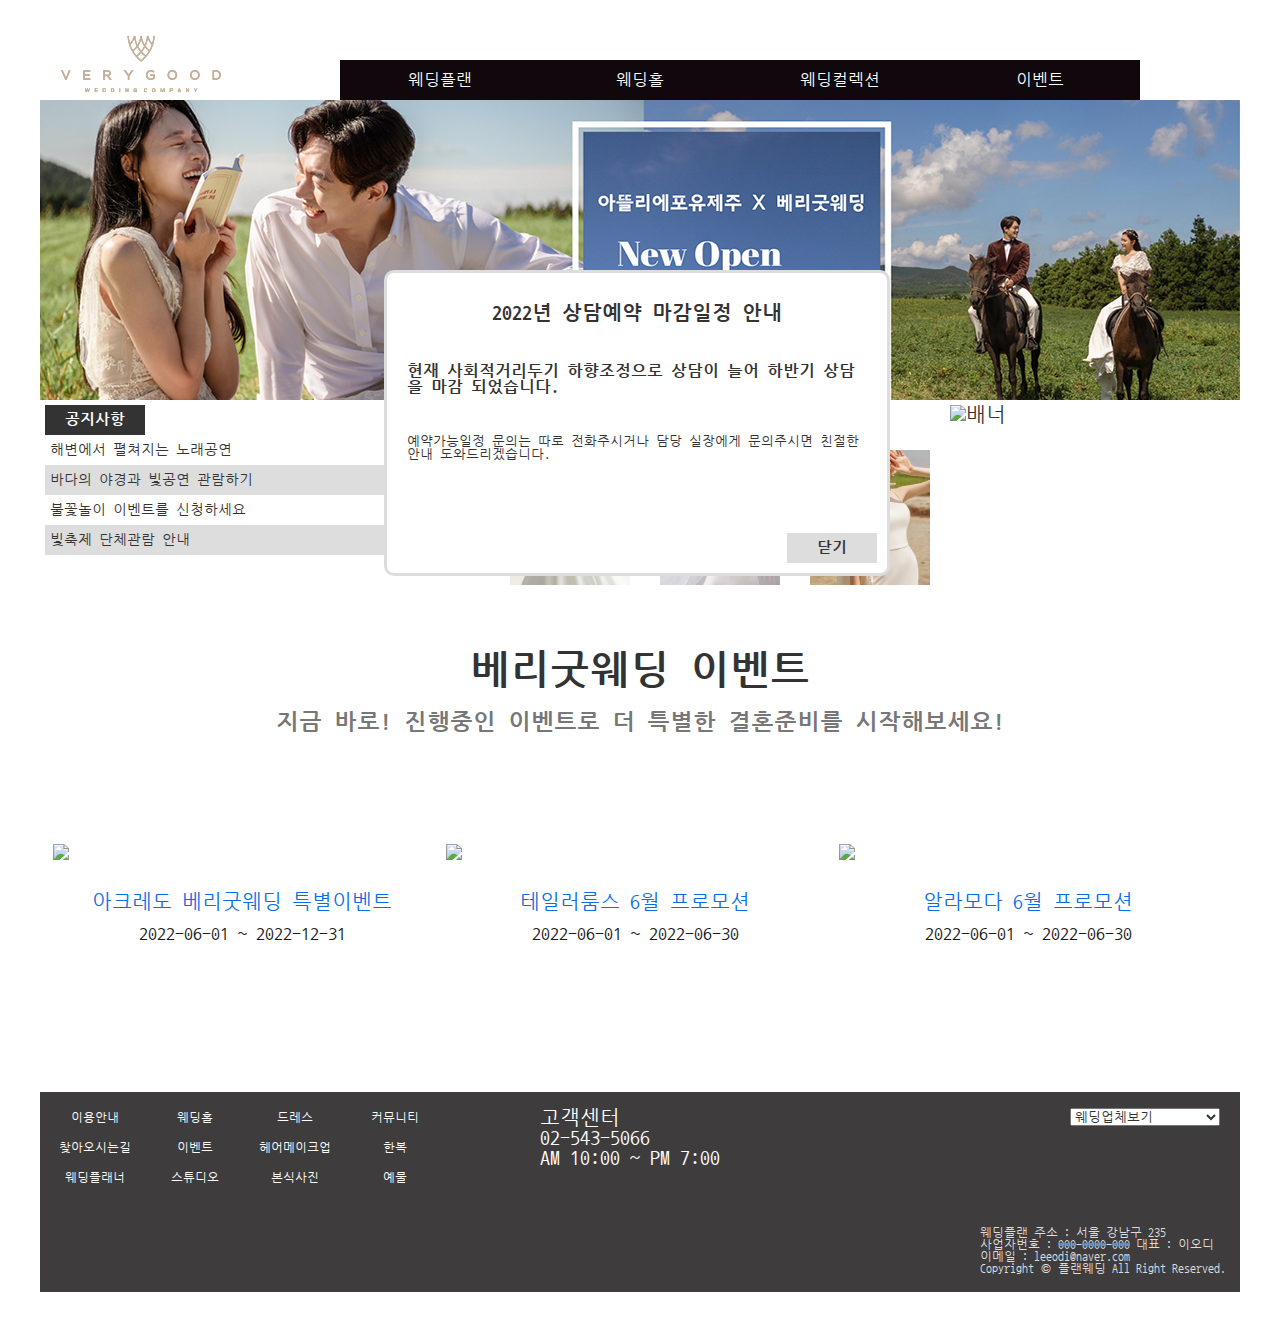
==== portfolio.html @ d508dd8f "22" ====
<!DOCTYPE html>
<html lang="en">

<head>
    <meta charset="UTF-8">
    <link rel='stylesheet' type='text/css' href='css2/style.css'>
    <link href="https://fonts.googleapis.com/css2?family=Nanum+Gothic+Coding&display=swap" rel="stylesheet">
    <script src='script2/jquery-1.12.3.js'></script>
    <script src="script2/script.js" defer type="text/javascript"></script>
    <title>Wedding Plan</title>
</head>

<body>

    <header>

        <div class="top">
            <div class="logo"><a href="#"><img src="images2/main_logo.png" alt="로고"></a></div>
            <nav class="menu">
                <ul class="nav">
                    <li><a href="#">웨딩플랜</a>
                        <ul class="submenu">
                            <li><a href="#">웨딩서비스</a></li>
                            <li><a href="#">웨딩플래너</a></li>
                            <li><a href="#">찾아오시는길</a></li>
                        </ul>
                    </li>
                    <li><a href="#">웨딩홀</a>
                        <ul class="submenu">
                            <li><a href="#">웨딩홀 검색</a></li>
                            <li><a href="#">웨딩홀 이벤트</a></li>
                            <li><a href="#">웨딩홀 문희</a></li>
                        </ul>
                    </li>
                    <li><a href="#">웨딩컬렉션</a>
                        <ul class="submenu">
                            <li><a href="#">스튜디오</a></li>
                            <li><a href="#">헤어메이크업</a></li>
                            <li><a href="#">드레스</a></li>
                        </ul>
                    </li>
                    <li><a href="#">이벤트</a>
                        <ul class="submenu">
                            <li><a href="#">이벤트</a></li>
                            <li><a href="#">웨딩프로모션</a></li>
                            <li><a href="#">허니문프로모션</a></li>
                        </ul>
                    </li>
                </ul>
            </nav>
        </div>
    </header>

    <div class="slide">
        <a href="#"><img src="images2/1.jpg" alt="이미지1"></a>
        <a href="#"><img src="images2/2.jpg" alt="이미지2"></a>
        <a href="#"><img src="images2/3.jpg" alt="이미지3"></a>
    </div>
    <div class="wrap1">
        <div class="con1">
            <div class="tab">
                <h4>공지사항</h4>
            </div>
            <ul>
                <li><a href="#">해변에서 펼쳐지는 노래공연<span>2020.03.01</span></a></li>
                <li><a href="#">바다의 야경과 빛공연 관람하기<span>2020.03.01</span></a></li>
                <li><a href="#">불꽃놀이 이벤트를 신청하세요<span>2020.03.01</span></a></li>
                <li><a href="#">빛축제 단체관람 안내<span>2020.03.01</span></a></li>
            </ul>
        </div>
        <div class="con2">
            <div class="tab">
                <h3>드레스</h3>
            </div>
            <ul>
                <li><a href="#"><img src="images2/g1.jpg" alt="갤러리1"></a></li>
                <li><a href="#"><img src="images2/92.jpg" alt="갤러리2"></a></li>
                <li><a href="#"><img src="images2/g3.jpg" alt="갤러리3"></a></li>
            </ul>
        </div>


        <div class="con3">
            <a href="#"><img src="image2s/bn.jpg" alt="배너"></a>
        </div>

        <div class="PB_wrap">
            <div class="m_cost_title">
                <h1 class="m_cost02">베리굿웨딩 이벤트</h1>
                <h3 class="m_cost03">지금 바로! 진행중인 이벤트로 더 특별한 결혼준비를 시작해보세요!</h3>
            </div>
            <div class="PB_bx02">
                <div class="PB_inbx">
                    <div id="event_area">
                        

                        <div class="PB_onebx" style="margin-left:13px;">
                            <p class="PB_top_pic"><a href="/event/event_detail.asp?idx=304"><img
                                        src="http://vgood.co.kr/admin/contentsImg/board/202206/KakaoTalk_20220620_140155719.jpg"></a>
                            </p>
                            <div class="PB_text_bx">
                                <a href="/event/event_detail.asp?idx=304"><span class="PB_title01">아크레도 베리굿웨딩
                                        특별이벤트</span></a>
                                <span class="PB_title02">2022-06-01 ~ 2022-12-31</span>
                            </div>
                        </div>

                        <div class="PB_onebx">
                            <p class="PB_top_pic"><a href="/event/event_detail.asp?idx=303"><img
                                        src="http://vgood.co.kr/admin/contentsImg/board/202206/tailorrooms_icon.jpg"></a>
                            </p>
                            <div class="PB_text_bx">
                                <a href="/event/event_detail.asp?idx=303"><span class="PB_title01">테일러룸스 6월
                                        프로모션</span></a>
                                <span class="PB_title02">2022-06-01 ~ 2022-06-30</span>
                            </div>
                        </div>

                        <div class="PB_onebx">
                            <p class="PB_top_pic"><a href="/event/event_detail.asp?idx=302"><img
                                        src="http://vgood.co.kr/admin/contentsImg/board/202206/KakaoTalk_20220601_133023367.jpg"></a>
                            </p>
                            <div class="PB_text_bx">
                                <a href="/event/event_detail.asp?idx=302"><span class="PB_title01">알라모다 6월
                                        프로모션</span></a>
                                <span class="PB_title02">2022-06-01 ~ 2022-06-30</span>
                            </div>
                        </div>
                    </div>
                </div>
                
            </div>
        </div>
    </div>







    <div id="layer">
        <div class="layer_up">
            <div class="uptitle">
               2022년 상담예약 마감일정 안내
            </div>
            <div class="upbody">
                <b>현재 사회적거리두기 하향조정으로 상담이 늘어 하반기 상담을 마감 되었습니다.</b></dr>
                <p>
                    예약가능일정 문의는 따로 전화주시거나 담당 실장에게 문의주시면 친절한 안내 도와드리겠습니다. </p>
            </div>
            <div class="btn">닫기</div>
        </div>
    </div>

    <footer>
        <div class="bottom">
            <div class="side">
                <div class="btmenu">
                    <ul class="btm1">
                        <li><a href="#">이용안내</a></li>
                        <li><a href="#">찾아오시는길</a></li>
                        <li><a href="#">웨딩플래너</a></li>
                    </ul>
                    <ul class="btm2">
                        <li><a href="#">웨딩홀</a></li>
                        <li><a href="#">이벤트</a></li>
                        <li><a href="#">스튜디오</a></li>
                    </ul>
                    <ul class="btm3">
                        <li><a href="#">드레스</a></li>
                        <li><a href="#">헤어메이크업</a></li>
                        <li><a href="#">본식사진</a></li>
                    </ul>
                    <ul class="btm4">
                        <li><a href="#">커뮤니티</a></li>
                        <li><a href="#">한복</a></li>
                        <li><a href="#">예물</a></li>
                    </ul>
                </div>
            </div>
            <div class="copy">고객센터</br>
                                02-543-5066</br>
                AM 10:00 ~ PM 7:00</div>
            <div class="fsit">
            <select name="list">
                <option value="">웨딩업체보기</option>
                <option value="">컨설팅매니저</option>
                <option value="">웨딩홀바로가기</option>
            </select>
            <div class="copy1">
                <p>웨딩플랜    주소 : 서울 강남구 235    </br> 사업자번호 : 000-0000-000     대표 : 이오디</br>     
                이메일 : leeodi@naver.com</br>
                Copyright © 플랜웨딩 All Right Reserved.<p>
            </div>
        </div>

        </div>
    </footer>



</body>

</html>
---- css2/style.css ----
@charset "utf-8";/*86c6e3*/

* {margin: 0 auto; padding: 0; list-style: none; font-family: 'Nanum Gothic Coding', monospace; color: #333333;}

body {width: 1200px; background-color: #ffffff; font-size: 20px;}

a {text-decoration: none; display: block;}

header {width: 1200px; height: 100px; position: relative;}

.top {width: 1200px; height: 100px; position: absolute; background-color: #ffffff; z-index: 1;}

.logo {width: 220px; height: 100px; float:left;}

.logo img {margin-top: 30px; margin-left: 10px;}

.menu {float: right; width: 900px; position: absolute; right: 0; top: 60px; z-index: 1;}

.nav li {width: 200px; height: 40px; background-color: #10080d; float: left; text-align: center;}

.nav li a {font-size: 16px; color: #ffffff; line-height: 40px; }

.nav li a:hover {font-weight: 900;}

.submenu {display: none;}

.submenu li {width: 200px; height: 30px; background-color: #ffffff; }

.submenu li a{font-size: 14px; line-height: 30px; color: #333333;}

.submenu li a:hover {background-color: #dddddd; font-weight: bold;}

.slide {width: 1200px; height: 300px; position: relative; overflow: hidden;}

.sldie img {width: 1200px; height: 350px;}

.slide a {display: block; overflow: hidden; left: 0; top: 0; position: absolute; overflow: hidden; transition: all 6s;}


.wrap1 {width: 1200px; }

.tab {width: 450px; float: left;}

.tab h4 {width: 100px; height: 30px; line-height: 30px; margin-top: 5px; margin-left: 5px; font-weight: bold; text-align: center;
color: #ffffff; background-color: #333333; float: left; font-size: 15px;}

.tab h3 {width: 100px; height: 30px; line-height: 30px; margin-top: 5px; margin-left: 5px; font-weight: bold; text-align: center;
    color: #ffffff; background-color: #333333; float: left; font-size: 15px;}

.con1 {width: 450px; height: 200px; float: left;}

.con1 li {width: 440px; margin-left: 5px; margin-right: 5px;}

.con1 li a {font-size: 14px; line-height: 30px; margin-left: 5px;  margin-right: 5px;}

.con1 li a:hover {font-weight: bold;}

.con1 li span {float: right;}

.con1 li:nth-child(2n) {background-color: #dddddd;}

.con2 {width: 450px; height: 200px; float: left;}

.con2 img {float: left; padding: 10px; margin-top: 5px; margin-left: 10px; width: 120px; height: 135px;}

.con2 img:hover {opacity: 0.5;}

.con3 {width: 300px; height: 200px; float: right;}

.con3:hover {opacity: 0.5;}

.con3 img {width: 280px; height: 190px; margin-top: 5px; margin-left: 10px;}

.bntext {position: absolute; width: 100px; height: 30px; font-size: 14px; font-weight: bold; text-align:center; line-height: 30px;
background-color: rgba(0, 0, 0, 0.5); color: #ffffff; left: 82%; top: 80%;}

.m_cost_title {text-align: center; margin-top: 50px; margin-bottom: 50px;}


#layer {display: none; width: 100%; height: 100%; position: absolute; left: 0; top: 0; z-index: 1; }

#layer.active {display: block;}

.layer_up {width: 500px; height: 300px; background-color: #ffffff; position: fixed; left: 30%; top: 30%; border-radius: 10px; border: 3px solid#dddddd;}

.uptitle {font-size: 20px; padding: 20px; text-align: center; font-weight: bold; margin-top: 10px;}

.upbody {font-size: 16px; padding: 20px;}

.upbody p {margin-top: 40px; font-size: 13px;}

.btn {position: absolute; right: 10px; bottom: 10px; width: 90px; height: 30px; line-height: 30px; text-align: center; font-size: 15px; font-weight: bold;
cursor: pointer; background-color: #dddddd;}

.btn:hover {opacity: 0.5;}

.m_cost03 {margin-top: 20px; color: #777777;}

.PB_wrap{width:100%; overflow:hidden; margin-bottom:75px; }
		.PB_bx02{width:100%; background-image:url(http://www.verygoodwedding.co.kr/images/PB_backimg.jpg); background-repeat:no-repeat;}
		.PB_inbx{width:1280px; margin:0 auto; overflow:hidden; position:relative; padding:60px 0 40px 0;}
			/*.PB_arrow_bx{position:absolute; top:202px; width:1280px; margin:0 auto; z-index:3;}
			.PB_left{width:70px; float:left;}
				.PB_left img{display:block;}
			.PB_right{width:70px; float:right;}
				.PB_right{display:block;}*/
			.PB_left, .PB_right{margin-top:151px; cursor:pointer;}
			.PB_left{width:45px; float:left;}
				.PB_left img{display:block;}
			.PB_right{width:45px; float:right;}
				.PB_right{display:block;}
				
			.PB_onebx{width:378px; float:left; margin-right:15px;}
			
			.PB_onebx:last-child{margin-right:0;}
			
			.PB_top_pic{width:100%;}
			.PB_top_pic img{display:block; cursor:pointer;}
			.PB_text_bx{width:100%; text-align:center; padding:25px 0; background-color:#FFF;}
				.PB_title01,.PB_title02{dislplay:block;line-height:1.2;}
				.PB_title01{ font-size:20px; color:#0b6de6; margin-bottom:10px; margin-top:5px; display:block; height:24px; overflow:hidden;}
				.PB_title02{ color:#1a1a1a; font-size:18px; height:24px; display:inline-block; overflow:hidden;}
			
			
/*-------------------- // 페이백웨딩 끝--------------------*/

footer {width: 1200px; height: 200px; background-color: #3f3c3e;}

.bottom {width: 1200px; height: 200px;background-color: #3f3c3e;}

.side {float: left; width: 400px; height: 200px;}

.btmenu {width: 1000px; height: 50px;}

.btmenu ul {float: left;}

.btmenu li {width: 90px; height: 30px; margin-left: 10px; text-align: center; color: #ffffff; }

.btmenu li a  {font-size: 12px;  color: #ffffff; line-height: 50px;}

.btmenu li:hover { text-decoration:underline; color:#ffffff }

.copy {width: 300px; text-align:left;  font-size: 20px; color: #ffffff;float: left; margin-top: 16px;margin-left: 100px;}

.fsit {float: right; width: 400px; height: 200px;}

.fsit select {width: 150px; margin-left: 230px;margin-top: 16px; }

.copy1 {font-size: 12px; height: 100px; text-align: left; margin-left: 140px; margin-top: 100px;}

.copy1 p {color: #dddddd;}
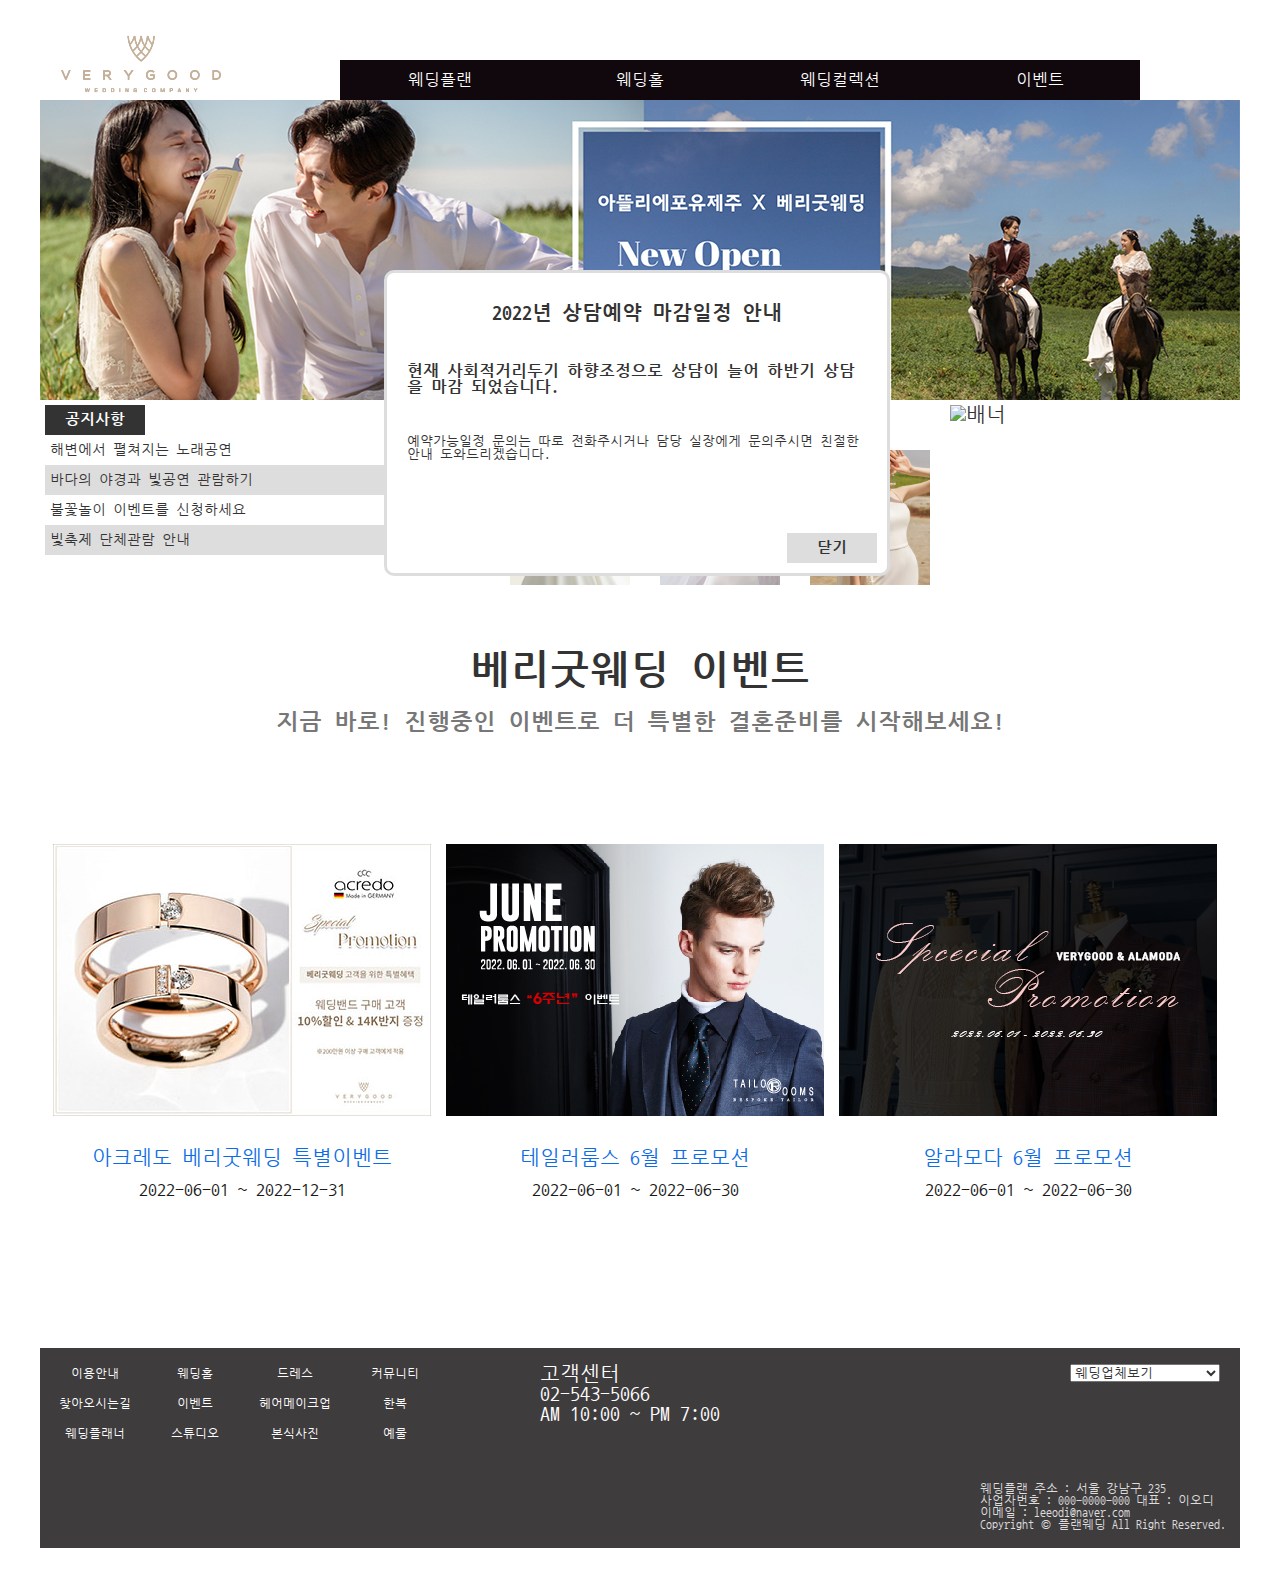
==== commit 52f9e326: "0" ====
--- a/portfolio.html
+++ b/portfolio.html
@@ -96,7 +96,7 @@
 
                         <div class="PB_onebx" style="margin-left:13px;">
                             <p class="PB_top_pic"><a href="/event/event_detail.asp?idx=304"><img
-                                        src="http://vgood.co.kr/admin/contentsImg/board/202206/KakaoTalk_20220620_140155719.jpg"></a>
+                                src="images2/con2.jpg" alt=""></a>
                             </p>
                             <div class="PB_text_bx">
                                 <a href="/event/event_detail.asp?idx=304"><span class="PB_title01">아크레도 베리굿웨딩
@@ -107,7 +107,7 @@
 
                         <div class="PB_onebx">
                             <p class="PB_top_pic"><a href="/event/event_detail.asp?idx=303"><img
-                                        src="http://vgood.co.kr/admin/contentsImg/board/202206/tailorrooms_icon.jpg"></a>
+                                        src="images2/con1.jpg" alt=""></a>
                             </p>
                             <div class="PB_text_bx">
                                 <a href="/event/event_detail.asp?idx=303"><span class="PB_title01">테일러룸스 6월
@@ -118,7 +118,7 @@
 
                         <div class="PB_onebx">
                             <p class="PB_top_pic"><a href="/event/event_detail.asp?idx=302"><img
-                                        src="http://vgood.co.kr/admin/contentsImg/board/202206/KakaoTalk_20220601_133023367.jpg"></a>
+                                        src="images2/con3.jpg" alt=""></a>
                             </p>
                             <div class="PB_text_bx">
                                 <a href="/event/event_detail.asp?idx=302"><span class="PB_title01">알라모다 6월
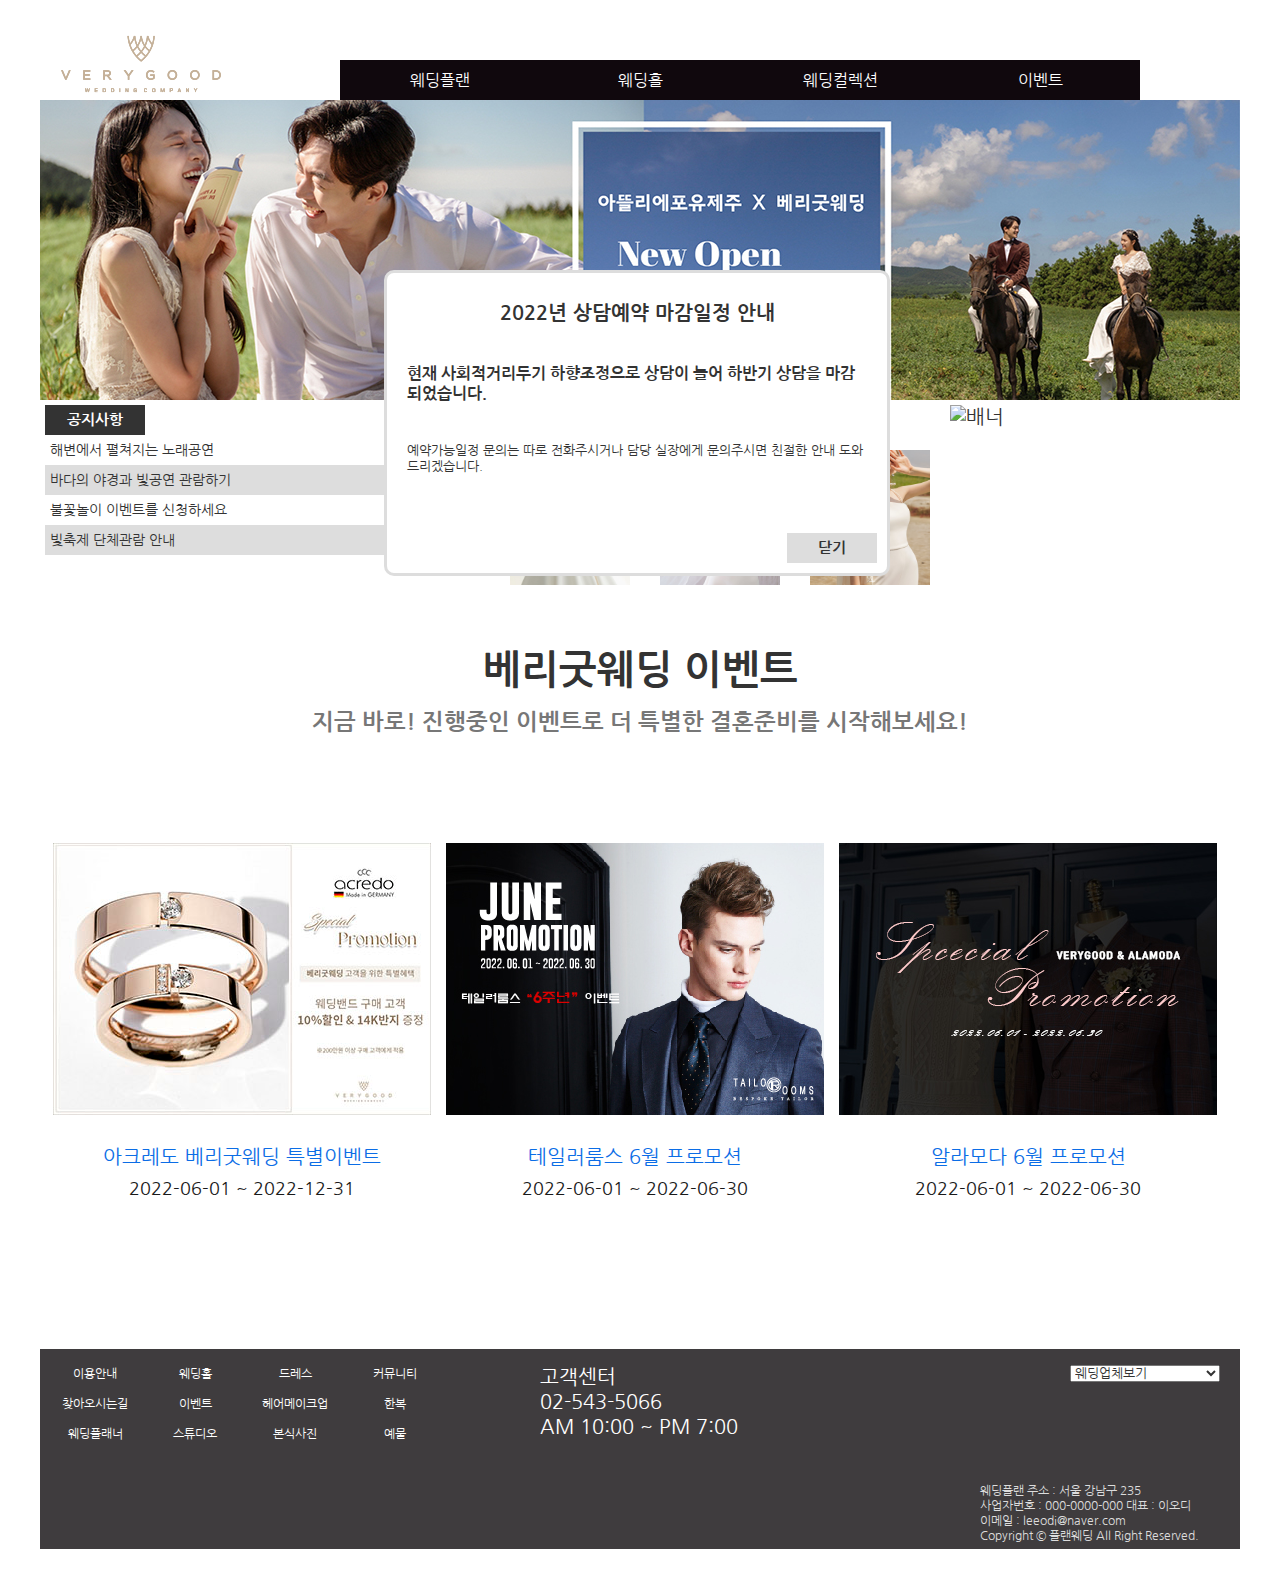
==== commit fb002192: "6/27" ====
--- a/portfolio.html
+++ b/portfolio.html
@@ -4,7 +4,7 @@
 <head>
     <meta charset="UTF-8">
     <link rel='stylesheet' type='text/css' href='css2/style.css'>
-    <link href="https://fonts.googleapis.com/css2?family=Nanum+Gothic+Coding&display=swap" rel="stylesheet">
+    <link href="https://fonts.googleapis.com/css2?family=Nanum+Gothic&display=swap" rel="stylesheet">
     <script src='script2/jquery-1.12.3.js'></script>
     <script src="script2/script.js" defer type="text/javascript"></script>
     <title>Wedding Plan</title>
--- a/css2/style.css
+++ b/css2/style.css
@@ -1,6 +1,6 @@
 @charset "utf-8";/*86c6e3*/
 
-* {margin: 0 auto; padding: 0; list-style: none; font-family: 'Nanum Gothic Coding', monospace; color: #333333;}
+* {margin: 0 auto; padding: 0; list-style: none; font-family: 'Nanum Gothic', sans-serif; monospace; color: #333333;}
 
 body {width: 1200px; background-color: #ffffff; font-size: 20px;}
 
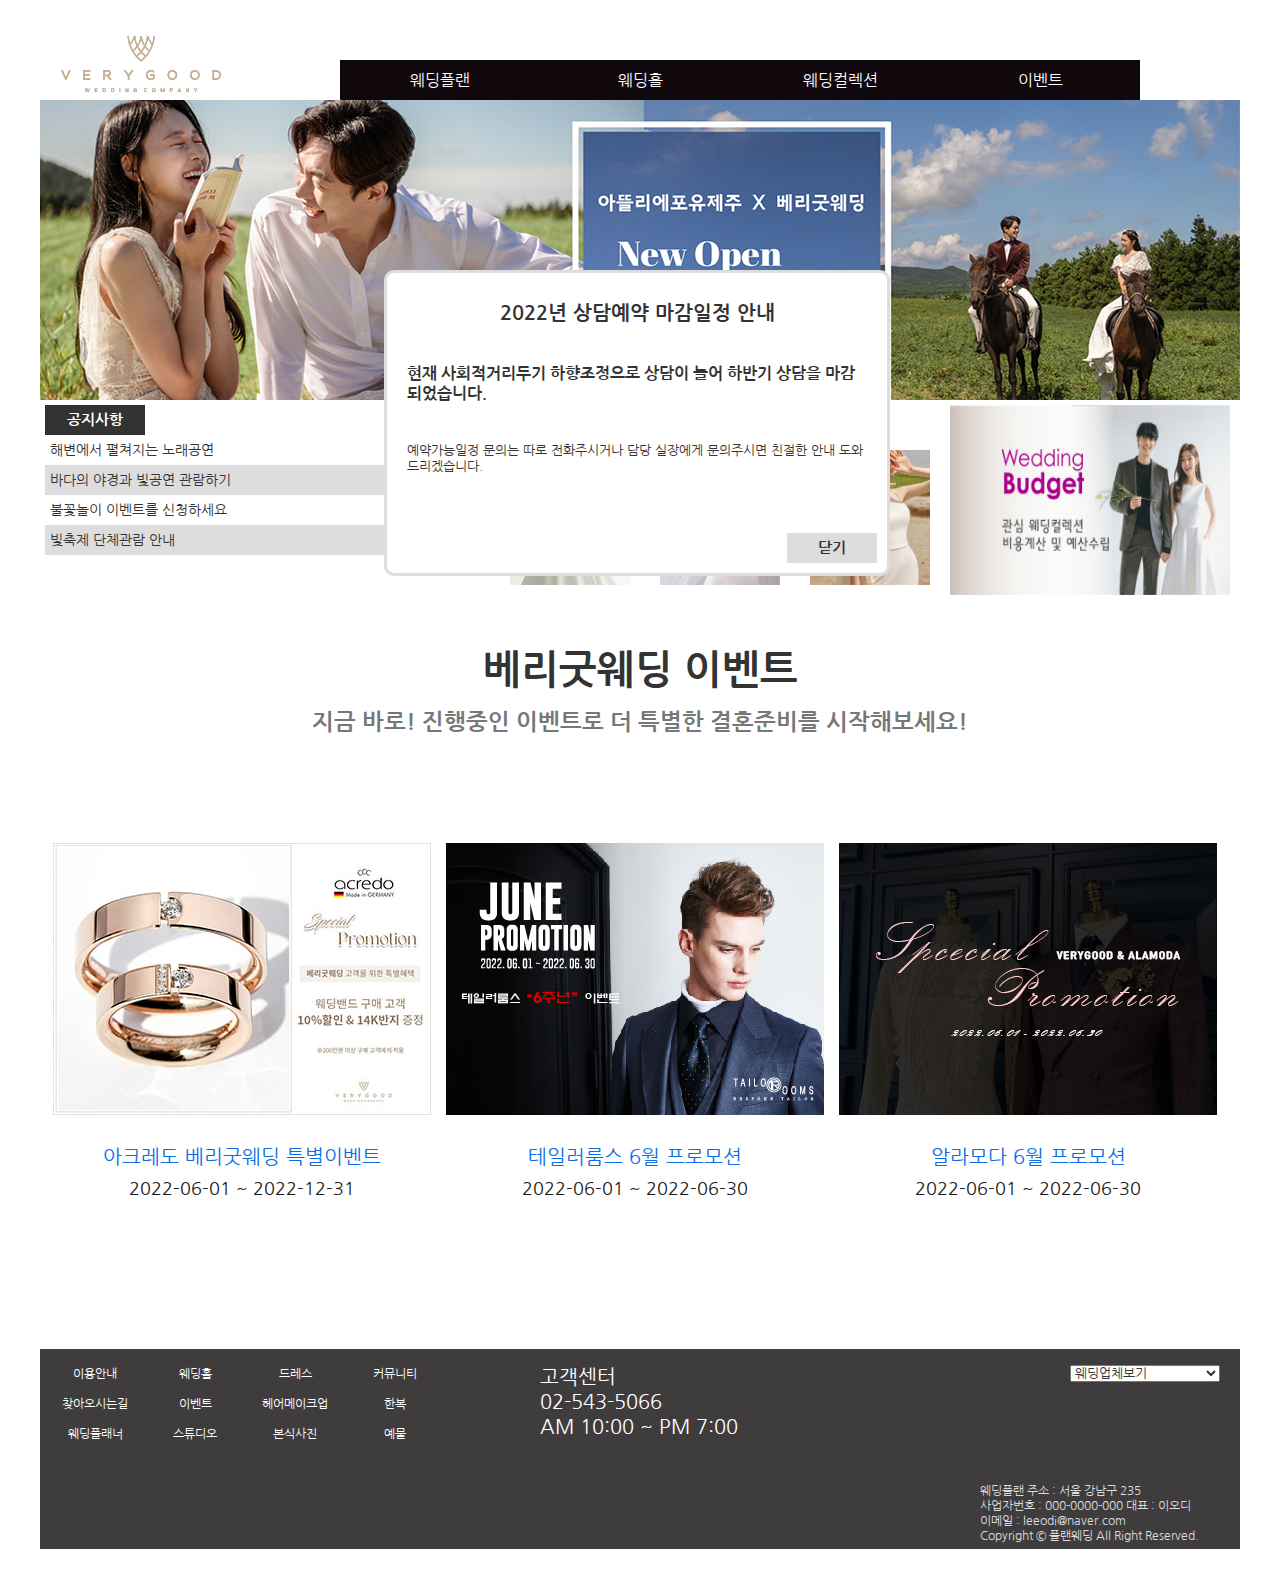
==== commit e2b345e1: "Update portfolio.html" ====
--- a/portfolio.html
+++ b/portfolio.html
@@ -81,7 +81,7 @@
 
 
         <div class="con3">
-            <a href="#"><img src="image2s/bn.jpg" alt="배너"></a>
+            <a href="#"><img src="images2/bn.jpg" alt="배너"></a>
         </div>
 
         <div class="PB_wrap">
--- a/css2/style.css
+++ b/css2/style.css
@@ -1,6 +1,6 @@
 @charset "utf-8";/*86c6e3*/
 
-* {margin: 0 auto; padding: 0; list-style: none; font-family: 'Nanum Gothic', sans-serif; monospace; color: #333333;}
+* {margin: 0 auto; padding: 0; list-style: none; font-family: 'Nanum Gothic', sans-serif;  color: #333333;}
 
 body {width: 1200px; background-color: #ffffff; font-size: 20px;}
 
